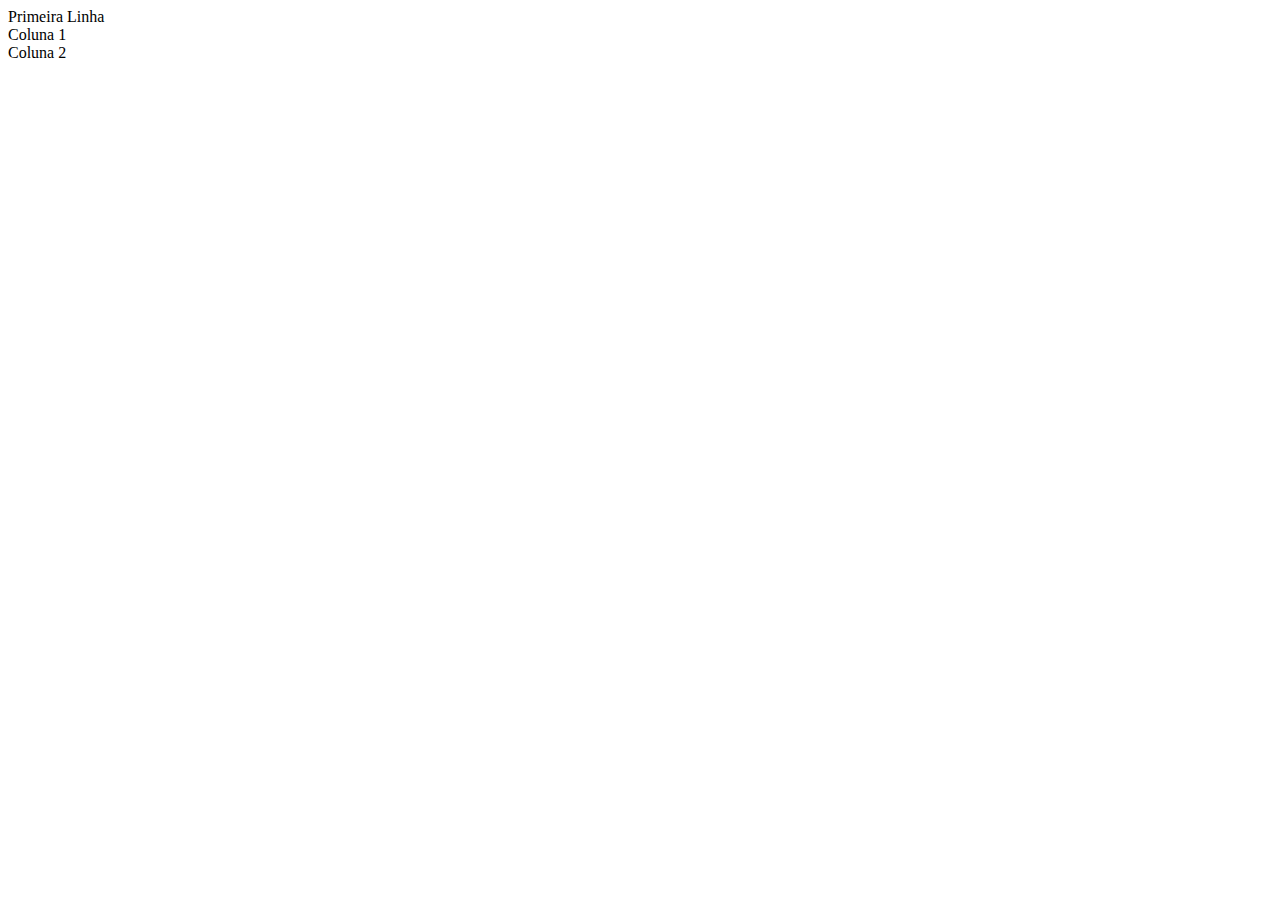
==== index.html @ 73f95ac0 "closes #1 - esqueleto index.html" ====
<!DOCTYPE html>
<html lang="en">
<head>
    <meta charset="UTF-8">
    <meta name="viewport" content="width=device-width, initial-scale=1.0">
    <title>BootCamp DevJr - Sistema de Assinaturas</title>
</head>
<body>
    <div>
        <div>
            Primeira Linha
        </div>
        <div>
            <div>
                Coluna 1
            </div>
            <div>
                Coluna 2
            </div>
        </div>
    </div>
</body>
</html>
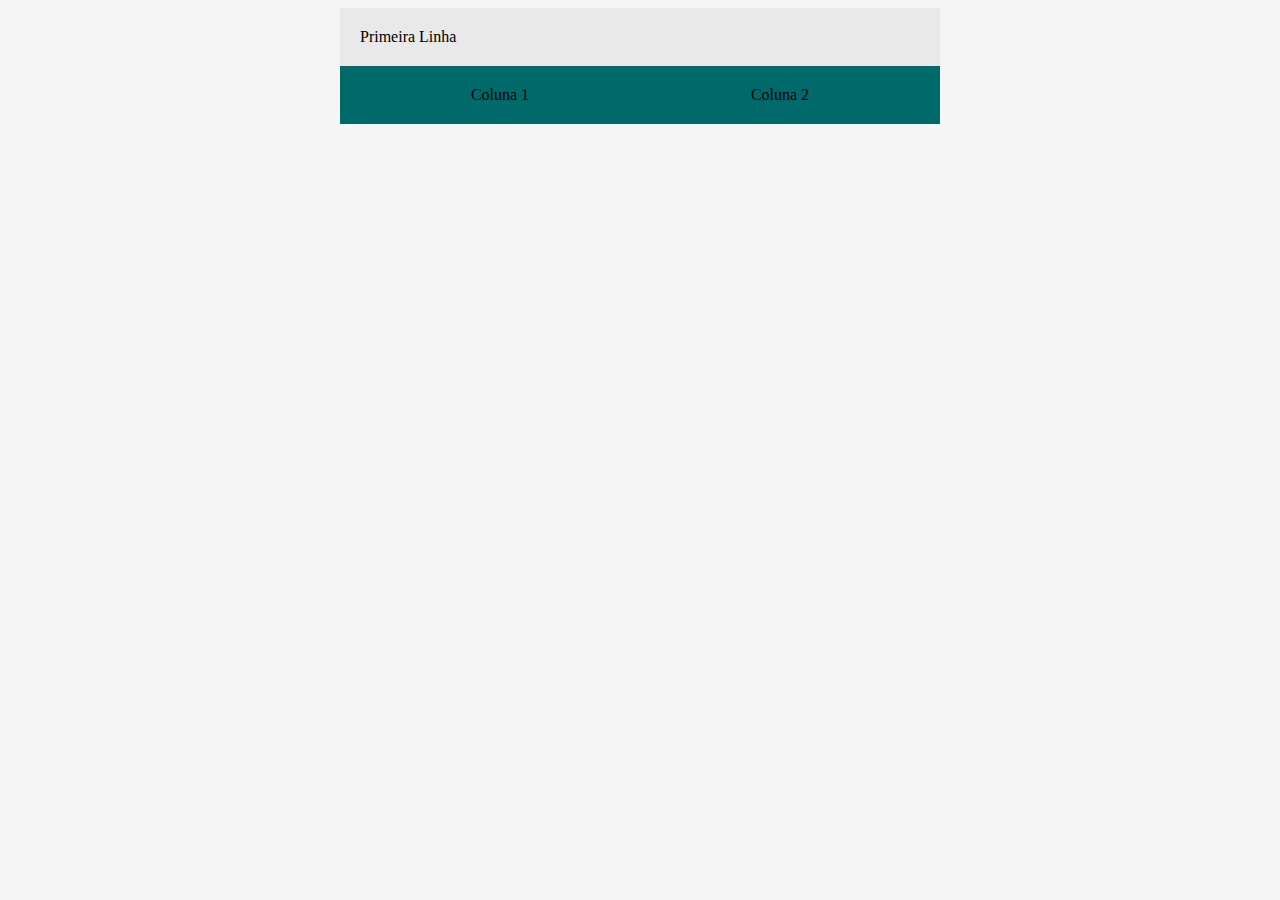
==== commit b186810f: "closes #2 - paleta de cores, display flex" ====
--- a/index.html
+++ b/index.html
@@ -4,13 +4,41 @@
     <meta charset="UTF-8">
     <meta name="viewport" content="width=device-width, initial-scale=1.0">
     <title>BootCamp DevJr - Sistema de Assinaturas</title>
+
+    <style>
+        body {
+            background-color: #F5F5F5;
+        }
+
+        .container 
+        {
+            background-color: #E9E9E9;
+
+            margin: auto;
+
+            width: 600px;
+        }
+
+        .header {
+            padding: 20px;
+        }
+
+        .flex-container {
+            display: flex;
+            background-color: #006969;
+            justify-content: space-around;
+            padding: 20px;
+        }
+
+    </style>
+
 </head>
 <body>
-    <div>
-        <div>
+    <div class="container">
+        <div class ="header">
             Primeira Linha
         </div>
-        <div>
+        <div class="flex-container">
             <div>
                 Coluna 1
             </div>
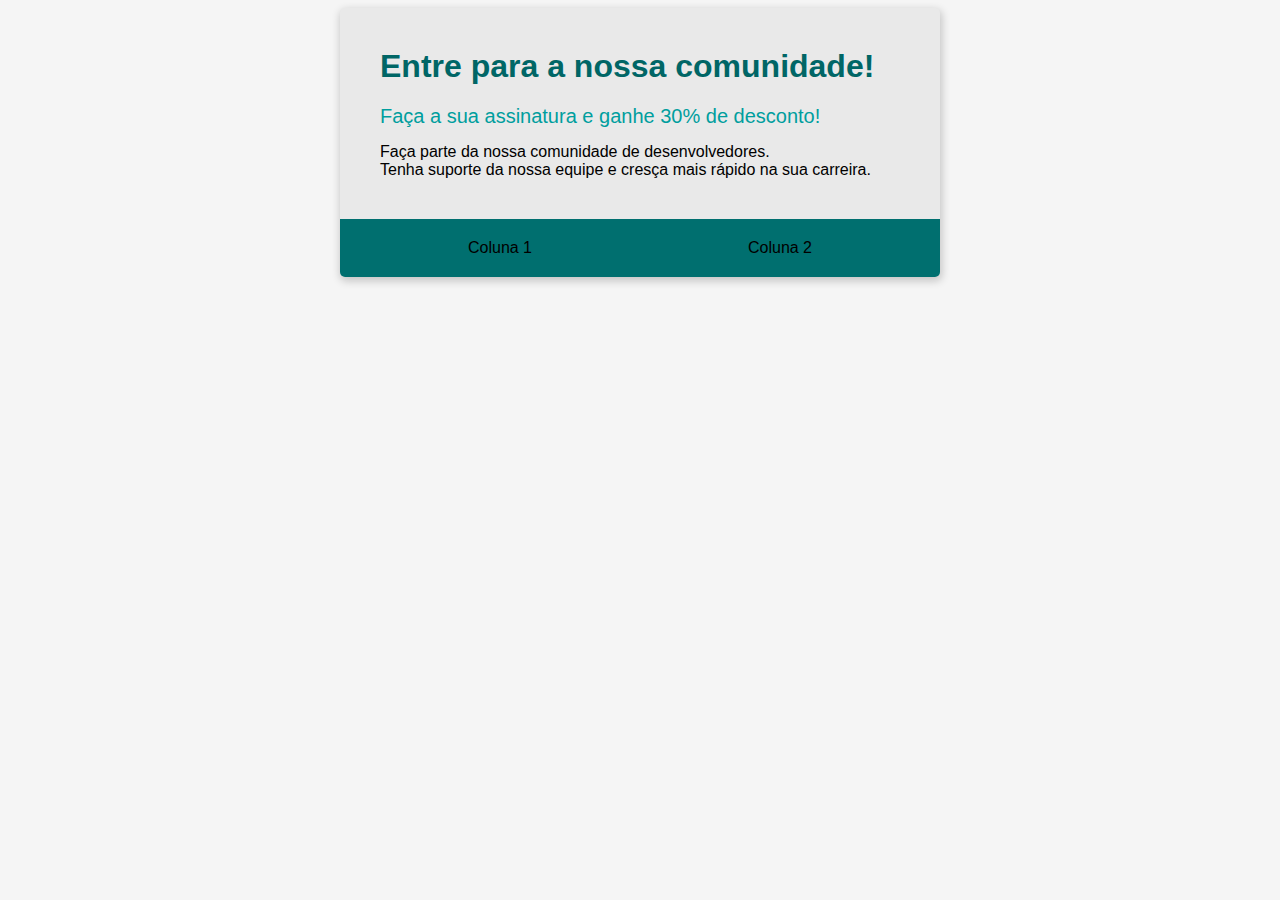
==== commit d04e8ba0: "closes #3 - Criando o cabecalho" ====
--- a/index.html
+++ b/index.html
@@ -8,26 +8,52 @@
     <style>
         body {
             background-color: #F5F5F5;
+            font-family: 'Segoe UI', Tahoma, Geneva, Verdana, sans-serif;
         }
 
-        .container 
-        {
+        .container {
             background-color: #E9E9E9;
 
             margin: auto;
 
             width: 600px;
+
+            box-shadow: 1px 3px 8px 1px rgba(0, 0, 0, 0.2);
+            border-radius: 5px;
+            overflow: hidden;
         }
 
         .header {
-            padding: 20px;
+            padding: 40px;
         }
 
         .flex-container {
             display: flex;
-            background-color: #006969;
+            background-color: #006F6F;
             justify-content: space-around;
             padding: 20px;
+        }
+
+        .header-title {
+            color: #006666;
+            font-size: 32px;
+            font-weight: 700;
+            margin-bottom: 20px;
+        }
+
+        /*
+        .header-md1 {
+            color: #008584;
+            font-size: 20px;
+            font-weight: 400px;
+        }
+        */
+
+        .header-subtitle {
+            color: #009E9E;
+            font-size: 20px;
+            font-weight: 500;
+            margin-bottom: 15px;
         }
 
     </style>
@@ -36,7 +62,16 @@
 <body>
     <div class="container">
         <div class ="header">
-            Primeira Linha
+            <div class="header-title">
+                Entre para a nossa comunidade!
+            </div>
+            <div class="header-subtitle">
+                Faça a sua assinatura e ganhe 30% de desconto!
+            </div>
+            <div>
+                Faça parte da nossa comunidade de desenvolvedores.<br>
+                Tenha suporte da nossa equipe e cresça mais rápido na sua carreira.
+            </div>
         </div>
         <div class="flex-container">
             <div>
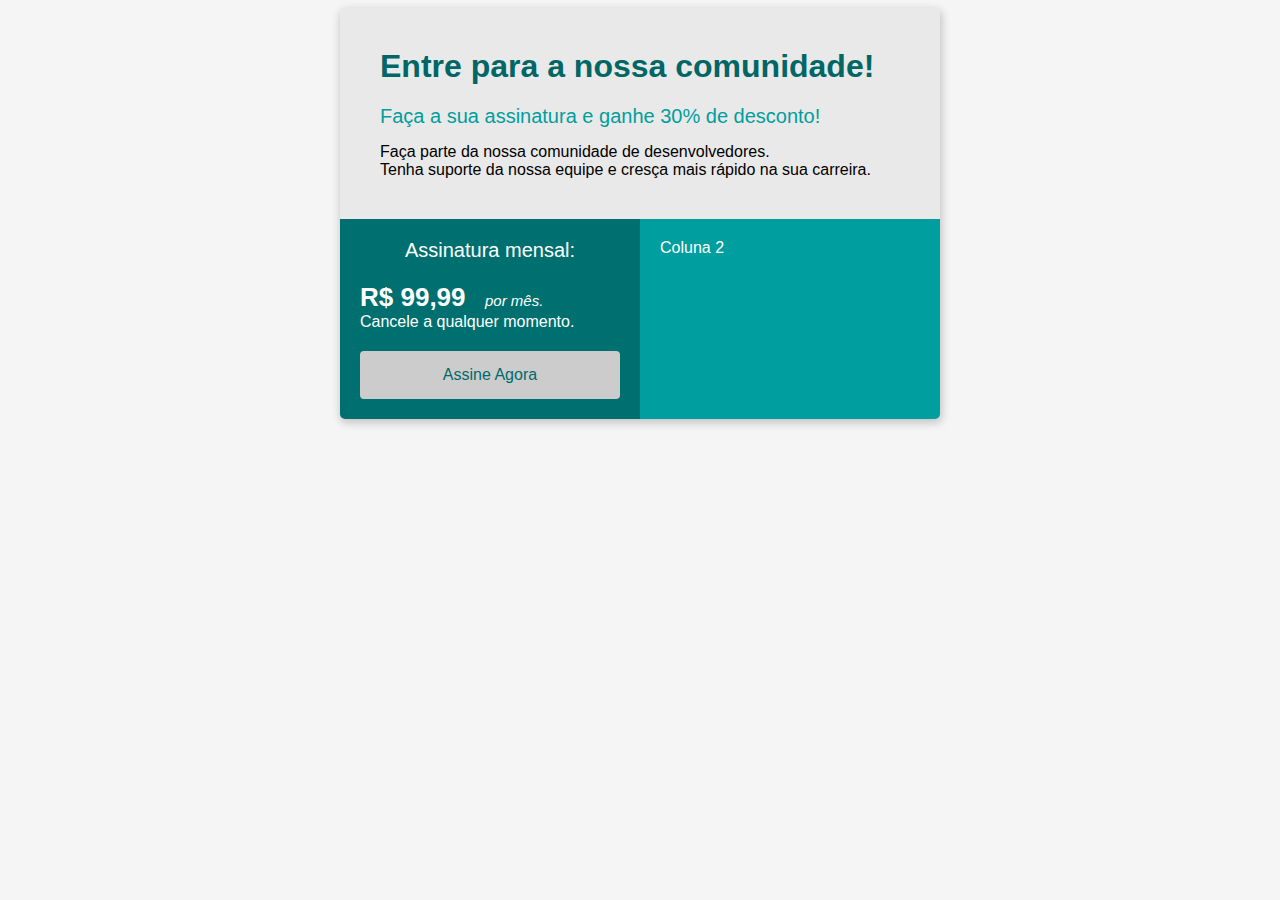
==== commit f2aee95d: "closes #4 - button e span" ====
--- a/index.html
+++ b/index.html
@@ -29,9 +29,7 @@
 
         .flex-container {
             display: flex;
-            background-color: #006F6F;
             justify-content: space-around;
-            padding: 20px;
         }
 
         .header-title {
@@ -56,6 +54,59 @@
             margin-bottom: 15px;
         }
 
+        .col-1 {
+            background-color: #006F6F;
+            width: 50%;
+            padding: 20px;
+            color: #FFFFFF;
+
+        }
+
+        .col-2 {
+            background-color: #009E9E;
+            width: 50%;
+            padding: 20px;
+            color: #FFFFFF;
+
+        }
+
+        .subscription-title {
+            font-size: 20px;
+            text-align: center;
+            margin-bottom: 20px;
+        }
+
+        .price {
+            font-size: 26px;
+            font-weight: 700;
+        }
+
+        .month {
+            font-size: 15px;
+            font-style: italic;
+            margin-left: 15px;
+        }
+
+        .button {
+            margin-top: 20px;
+            width: 100%;
+            padding: 15px 32px;
+
+            color: #006A6A;
+
+            font-size: 16px;
+
+            border-radius: 4px;
+            border: none;
+            background-color: #CCCCCC;
+
+            cursor: pointer;
+        }
+
+        .button:hover {
+            background-color: #E9E9E9;
+        }
+
     </style>
 
 </head>
@@ -74,10 +125,24 @@
             </div>
         </div>
         <div class="flex-container">
-            <div>
-                Coluna 1
+            <div class="col-1">
+                <div class="subscription-title">
+                    Assinatura mensal:
+                </div>
+
+                <div>
+                    <span class="price">R$ 99,99</span>
+                    <span class="month">por mês.</span>
+                </div>
+
+                <div>
+                    Cancele a qualquer momento.
+                </div>
+
+                <button class="button">Assine Agora</button>
+            
             </div>
-            <div>
+            <div class="col-2">
                 Coluna 2
             </div>
         </div>
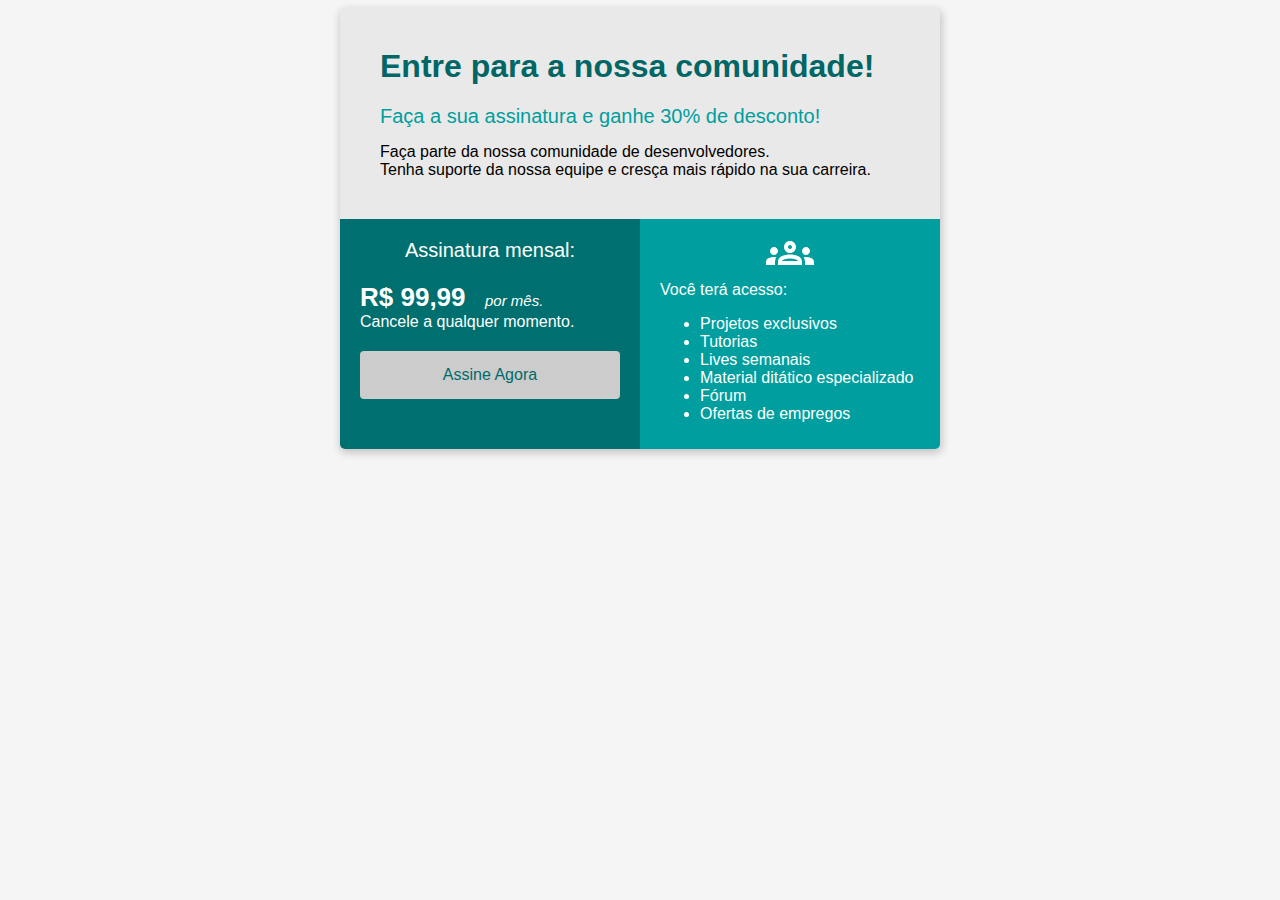
==== commit 41bf08f6: "closes #5 - Icone e ul" ====
--- a/index.html
+++ b/index.html
@@ -65,7 +65,7 @@
         .col-2 {
             background-color: #009E9E;
             width: 50%;
-            padding: 20px;
+            padding: 10px 20px;
             color: #FFFFFF;
 
         }
@@ -107,6 +107,10 @@
             background-color: #E9E9E9;
         }
 
+        .image-group {
+            text-align: center;
+        }
+
     </style>
 
 </head>
@@ -143,7 +147,22 @@
             
             </div>
             <div class="col-2">
-                Coluna 2
+
+                <div class="image-group">
+                    <object data="groups_white_48dp.svg" type="image/svg+xml"></object>
+                </div>
+                
+                <div>
+                    Você terá acesso:
+                </div>
+                <ul>
+                    <li>Projetos exclusivos</li>
+                    <li>Tutorias</li>
+                    <li>Lives semanais</li>
+                    <li>Material ditático especializado</li>
+                    <li>Fórum</li>
+                    <li>Ofertas de empregos</li>
+                </ul>
             </div>
         </div>
     </div>
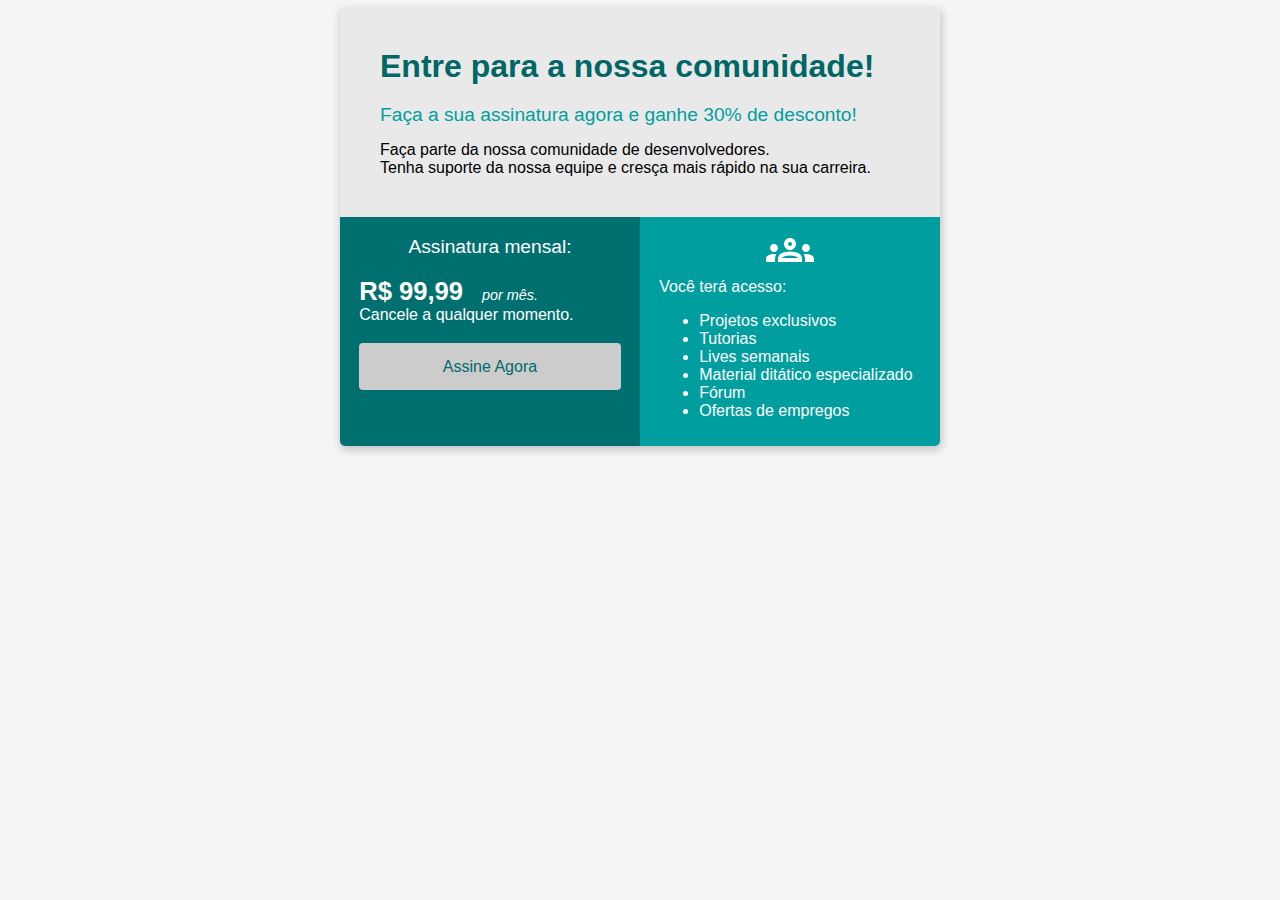
==== commit 19e3d11e: "closes #6 - Responsividade" ====
--- a/index.html
+++ b/index.html
@@ -24,7 +24,7 @@
         }
 
         .header {
-            padding: 40px;
+            padding: 2.5rem;
         }
 
         .flex-container {
@@ -34,9 +34,9 @@
 
         .header-title {
             color: #006666;
-            font-size: 32px;
+            font-size: 2rem;
             font-weight: 700;
-            margin-bottom: 20px;
+            margin-bottom: 1.2rem;
         }
 
         /*
@@ -49,15 +49,15 @@
 
         .header-subtitle {
             color: #009E9E;
-            font-size: 20px;
+            font-size: 1.2rem;
             font-weight: 500;
-            margin-bottom: 15px;
+            margin-bottom: 0.9rem;
         }
 
         .col-1 {
             background-color: #006F6F;
             width: 50%;
-            padding: 20px;
+            padding: 1.2rem;
             color: #FFFFFF;
 
         }
@@ -65,36 +65,36 @@
         .col-2 {
             background-color: #009E9E;
             width: 50%;
-            padding: 10px 20px;
+            padding: 0.6rem 1.2rem;
             color: #FFFFFF;
 
         }
 
         .subscription-title {
-            font-size: 20px;
+            font-size: 1.2rem;
             text-align: center;
-            margin-bottom: 20px;
+            margin-bottom: 1.2rem;
         }
 
         .price {
-            font-size: 26px;
+            font-size: 1.6rem;
             font-weight: 700;
         }
 
         .month {
-            font-size: 15px;
+            font-size: 0.9rem;
             font-style: italic;
-            margin-left: 15px;
+            margin-left: 0.9rem;
         }
 
         .button {
-            margin-top: 20px;
+            margin-top: 1.20rem;
             width: 100%;
-            padding: 15px 32px;
+            padding: 0.9rem 2rem;
 
             color: #006A6A;
 
-            font-size: 16px;
+            font-size: 1rem;
 
             border-radius: 4px;
             border: none;
@@ -111,6 +111,25 @@
             text-align: center;
         }
 
+        @media  screen and (max-width: 620px) {
+            html {
+                font-size: 14px;
+            }
+
+            .flex-container {
+                flex-direction: column;
+            }
+            
+            .col-1, .col-2 {
+                width: 100%;
+                box-sizing: border-box;
+            }
+
+            .container {
+                width: 95%;
+            }
+        }
+
     </style>
 
 </head>
@@ -121,7 +140,7 @@
                 Entre para a nossa comunidade!
             </div>
             <div class="header-subtitle">
-                Faça a sua assinatura e ganhe 30% de desconto!
+                Faça a sua assinatura agora e ganhe 30% de desconto!
             </div>
             <div>
                 Faça parte da nossa comunidade de desenvolvedores.<br>
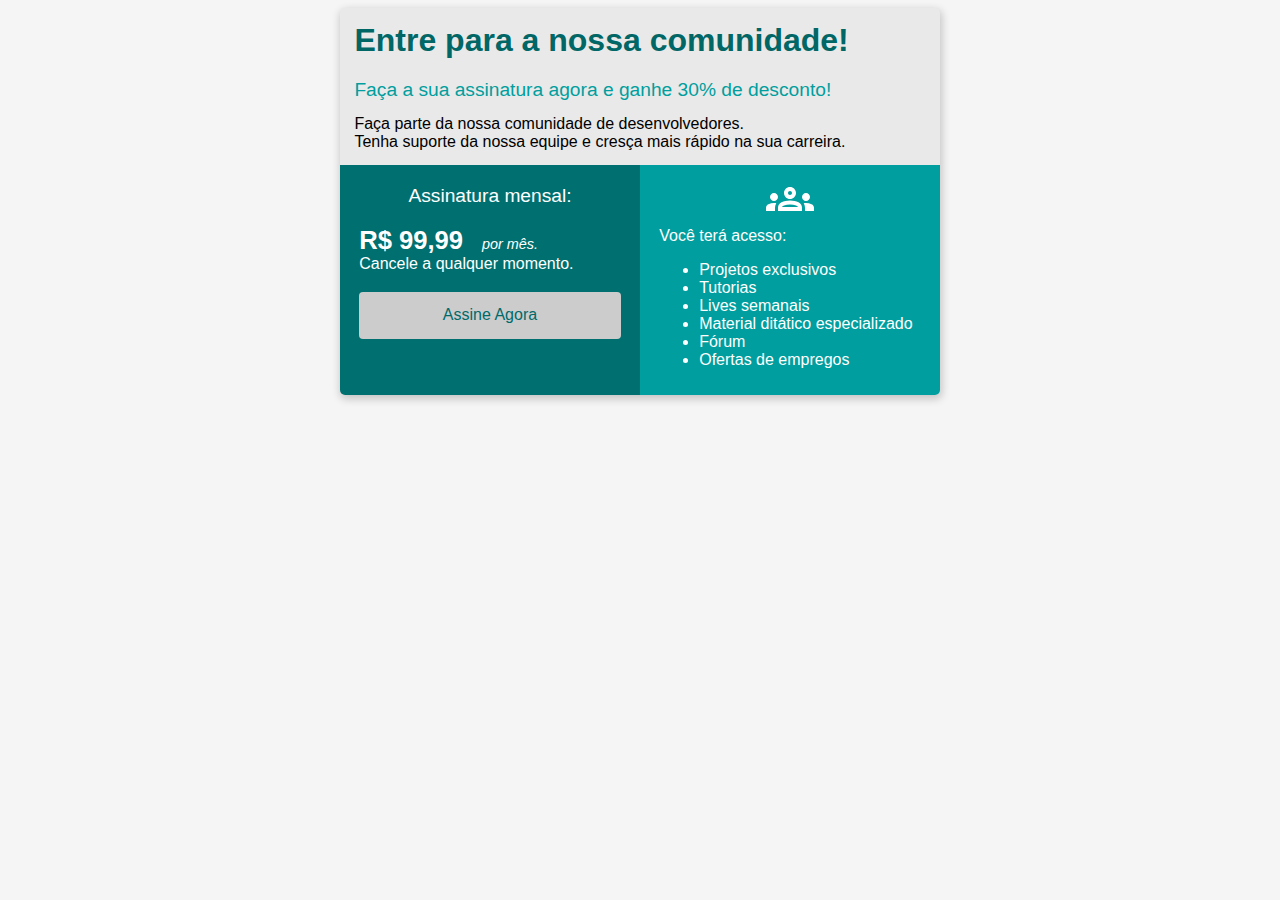
==== commit 759f5d72: "closes #8 - Arquivo de registro" ====
--- a/index.html
+++ b/index.html
@@ -4,134 +4,7 @@
     <meta charset="UTF-8">
     <meta name="viewport" content="width=device-width, initial-scale=1.0">
     <title>BootCamp DevJr - Sistema de Assinaturas</title>
-
-    <style>
-        body {
-            background-color: #F5F5F5;
-            font-family: 'Segoe UI', Tahoma, Geneva, Verdana, sans-serif;
-        }
-
-        .container {
-            background-color: #E9E9E9;
-
-            margin: auto;
-
-            width: 600px;
-
-            box-shadow: 1px 3px 8px 1px rgba(0, 0, 0, 0.2);
-            border-radius: 5px;
-            overflow: hidden;
-        }
-
-        .header {
-            padding: 2.5rem;
-        }
-
-        .flex-container {
-            display: flex;
-            justify-content: space-around;
-        }
-
-        .header-title {
-            color: #006666;
-            font-size: 2rem;
-            font-weight: 700;
-            margin-bottom: 1.2rem;
-        }
-
-        /*
-        .header-md1 {
-            color: #008584;
-            font-size: 20px;
-            font-weight: 400px;
-        }
-        */
-
-        .header-subtitle {
-            color: #009E9E;
-            font-size: 1.2rem;
-            font-weight: 500;
-            margin-bottom: 0.9rem;
-        }
-
-        .col-1 {
-            background-color: #006F6F;
-            width: 50%;
-            padding: 1.2rem;
-            color: #FFFFFF;
-
-        }
-
-        .col-2 {
-            background-color: #009E9E;
-            width: 50%;
-            padding: 0.6rem 1.2rem;
-            color: #FFFFFF;
-
-        }
-
-        .subscription-title {
-            font-size: 1.2rem;
-            text-align: center;
-            margin-bottom: 1.2rem;
-        }
-
-        .price {
-            font-size: 1.6rem;
-            font-weight: 700;
-        }
-
-        .month {
-            font-size: 0.9rem;
-            font-style: italic;
-            margin-left: 0.9rem;
-        }
-
-        .button {
-            margin-top: 1.20rem;
-            width: 100%;
-            padding: 0.9rem 2rem;
-
-            color: #006A6A;
-
-            font-size: 1rem;
-
-            border-radius: 4px;
-            border: none;
-            background-color: #CCCCCC;
-
-            cursor: pointer;
-        }
-
-        .button:hover {
-            background-color: #E9E9E9;
-        }
-
-        .image-group {
-            text-align: center;
-        }
-
-        @media  screen and (max-width: 620px) {
-            html {
-                font-size: 14px;
-            }
-
-            .flex-container {
-                flex-direction: column;
-            }
-            
-            .col-1, .col-2 {
-                width: 100%;
-                box-sizing: border-box;
-            }
-
-            .container {
-                width: 95%;
-            }
-        }
-
-    </style>
-
+    <link rel="stylesheet" href="style.css" >
 </head>
 <body>
     <div class="container">
@@ -162,8 +35,10 @@
                     Cancele a qualquer momento.
                 </div>
 
-                <button class="button">Assine Agora</button>
-            
+                <a href="register.html">
+                    <button>Assine Agora</button>
+                </a>
+
             </div>
             <div class="col-2">
 
--- a/style.css
+++ b/style.css
@@ -0,0 +1,168 @@
+body {
+    background-color: #F5F5F5;
+    font-family: 'Segoe UI', Tahoma, Geneva, Verdana, sans-serif;
+}
+
+input {
+    width: 95%;
+    height: 22px;
+    padding: 0.9rem;
+    font-size: 1.2rem;
+    border-radius: 5px;
+    border: 0;
+    margin: 10px;
+}
+
+input:focus {
+    outline: none;
+    box-shadow: 0 0 10px #009E9E;
+}
+
+button {
+    margin-top: 1.20rem;
+    width: 100%;
+    padding: 0.9rem 2rem;
+
+    color: #006A6A;
+
+    font-size: 1rem;
+
+    border-radius: 4px;
+    border: none;
+    background-color: #CCCCCC;
+
+    cursor: pointer;
+}
+
+button:hover {
+    background-color: #E9E9E9;
+}
+
+a {
+    margin-top: 10px;
+    color: #E9E9E9;
+    font-size: 0.8rem;
+}
+
+.container {
+    background-color: #E9E9E9;
+
+    margin: auto;
+
+    width: 600px;
+
+    box-shadow: 1px 3px 8px 1px rgba(0, 0, 0, 0.2);
+    border-radius: 5px;
+    overflow: hidden;
+}
+
+.header {
+    padding: 0.9rem;
+}
+
+.flex-container {
+    display: flex;
+    justify-content: space-around;
+}
+
+.header-title {
+    color: #006666;
+    font-size: 2rem;
+    font-weight: 700;
+    margin-bottom: 1.2rem;
+}
+
+/*
+.header-md1 {
+    color: #008584;
+    font-size: 20px;
+    font-weight: 400px;
+}
+*/
+
+.header-subtitle {
+    color: #009E9E;
+    font-size: 1.2rem;
+    font-weight: 500;
+    margin-bottom: 0.9rem;
+}
+
+.col-1 {
+    background-color: #006F6F;
+    width: 50%;
+    padding: 1.2rem;
+    color: #FFFFFF;
+
+}
+
+.col-2 {
+    background-color: #009E9E;
+    width: 50%;
+    padding: 0.6rem 1.2rem;
+    color: #FFFFFF;
+
+}
+
+/*
+.col-3 {
+    background-color: #006F6F;
+    width: 100%;
+    padding: 1.2rem;
+    color: #FFFFFF;
+    box-sizing: border-box;
+
+}
+*/
+
+.subscription-title {
+    font-size: 1.2rem;
+    text-align: center;
+    margin-bottom: 1.2rem;
+}
+
+.price {
+    font-size: 1.6rem;
+    font-weight: 700;
+}
+
+.month {
+    font-size: 0.9rem;
+    font-style: italic;
+    margin-left: 0.9rem;
+}
+
+.image-group {
+    text-align: center;
+}
+
+@media  screen and (max-width: 620px) {
+    html {
+        font-size: 14px;
+    }
+
+    .flex-container {
+        flex-direction: column;
+    }
+    
+    .col-1, .col-2 {
+        width: 100%;
+        box-sizing: border-box;
+    }
+
+    .container {
+        width: 95%;
+    }
+
+    .header {
+        padding: 15px;
+    }
+}
+
+.form-register {
+    background-color: #006E6E;
+    padding: 1.2rem;
+    display: flex;
+    flex-direction: column;
+    align-items: center;
+    align-content: space-around;
+}